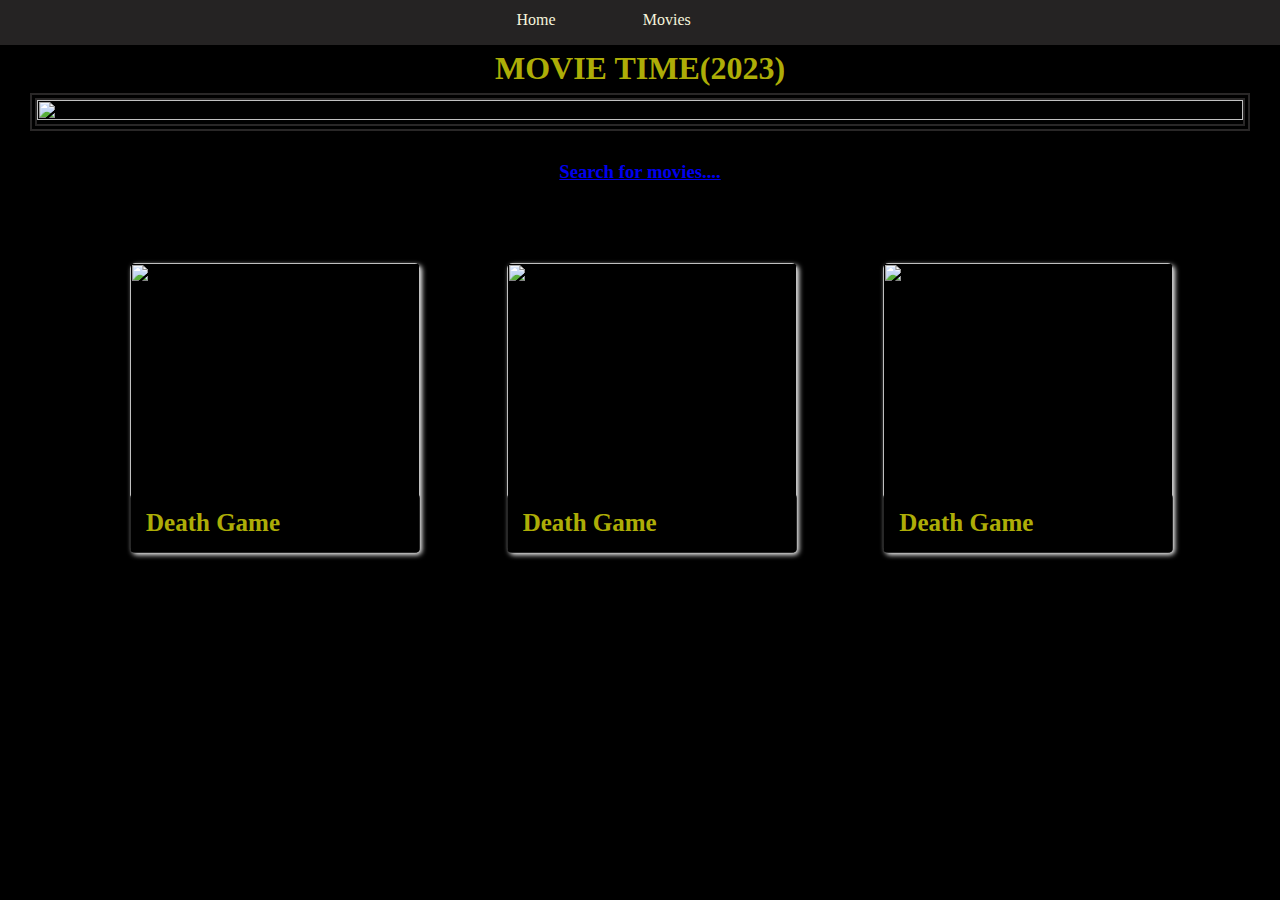
==== index.html @ 0f4a0342 "first commit" ====
<!DOCTYPE html>
<html lang="en">
<head>
  <meta charset="UTF-8">
  <meta name="viewport" content="width=device-width, initial-scale=1.0">
  <title>Cinema Treasure</title>
  <link rel="stylesheet" href="style.css">
  <link rel="icon" href="favicon.jpg">
  <link rel="stylesheet" href="https://cdnjs.cloudflare.com/ajax/libs/font-awesome/6.5.1/css/all.min.css" integrity="sha512-DTOQO9RWCH3ppGqcWaEA1BIZOC6xxalwEsw9c2QQeAIftl+Vegovlnee1c9QX4TctnWMn13TZye+giMm8e2LwA==" crossorigin="anonymous" referrerpolicy="no-referrer" />
</head>
<body>
  

<nav>
  <div class="first1">
  <ul>
    <li ><a href="index.html"><i class="fa-solid fa-house"></i> Home</a></li>
    
    <li ><a href="movies.html"><i class="fa-solid fa-video"></i> Movies</a></li>
  </ul>
   </div>
</nav>

<h1 class="heading">
  MOVIE TIME(2023)
</h1>

<div class="img-cotain">
<img id="image-header" src="https://i.pinimg.com/564x/d0/f3/1f/d0f31fdc5fa26d53e3b5f999805cfe08.jpg" alt="">
</div>

<h3> <a href="movies.html">Search for movies....</a></h3>
<div class="grid">
  <div class="card">
    <img class="grid-item" src="https://i.pinimg.com/564x/3a/22/ea/3a22eacab5566eb67f3856814709a88b.jpg" alt="">
    <div class="intro">
      <h1 class="h1">Death Game </h1>
      <p>it is <span>Death game</span>  Lorem ipsum dolor sit amet consectetur adipisicing elit. Ullam deserunt eaque officiis natus nobis, a ab magni quod? Tempori
      </p>
    </div>
  </div>
  <div class="card">
    <img class="grid-item" src="https://i.pinimg.com/736x/c5/eb/4c/c5eb4c3ba26a0ea8fbc5fdf4d825d608.jpg" alt="">
    <div class="intro">
      <h1 class="h1">Death Game </h1>
      <p>it is <span>Death game</span> Lorem ipsum dolor sit amet consectetur adipisicing elit. Necessitatibus vel voluptatum rerum! Minus quoum?
    </div>
  </div>
  <div class="card">
    <img class="grid-item" src="https://i.pinimg.com/564x/96/83/a8/9683a8f98b4dc21687e348c3aa68defd.jpg" alt="">
    <div class="intro">
      <h1 class="h1">Death Game </h1>
      <p>it is <span>Death game</span> Lorem ipsum dolor sit amet consectetur, adipisicing elit. Inventore omnis suscipit dolore
      </p>
    </div>
  </div>
  
</div>
<footer>
  <p class="footer">
    &copy;Movie Treasure 2024
  </p>
</footer>
</body>
</html>
---- style.css ----
nav ul li{
  position:relative;
display: inline-block ;
justify-content: center;
margin: 8px;
padding-right: 1%;
left: 36%;
margin-top: 0px;
border-radius: 20px;
padding-left: 30px;
height: 25px;
bottom: 7.5px;
width: 80px;
border: none;
transition: background-color 0.50s;
transition: box-shadow 0.20s;
cursor: pointer;
margin-left: auto;
margin-right: auto;
z-index: 2;
transition: color 0.5s;
}
nav ul li::after{
  content: '';
  background: blue;
  width: 80%;
  height: 100%;
  border-radius: 30px;
  position: absolute;
  top: 100%;
  left: 50%;
  transform: translate(-50%, -50%);
  z-index: -1;
  opacity: 0;
  transition: top 0.5s, opacity 0.5s;
}
nav ul li:hover{
  color: blue;
}
nav ul li:hover::after{
  top: 50%;
  opacity: 1;
}
nav {
  background-color:rgb(37, 35, 35);
  position: fixed;
  top: 0;
  width: 100%;
  border: none;
  height: 45px;
}
.heading{
  margin-top: 50px;
 text-align: center;
 margin-bottom: 6px;
color: beige;

color: rgba(241, 241, 10, 0.733);

}
.h1 {
  margin: 10px;
  margin-bottom: 15px;
  font-size: 25px;
  color: rgba(241, 241, 10, 0.733);
 
}

body {
  margin: 0;
  
  background-color: #000000;
  
 
  
  
}


/*nav ul li:hover {
  
  background-color: red;
  box-shadow: 1px 1px 1px 1px #F4DFC8;
 
 
  
}*/
li>a {
  text-decoration: none;
  position: relative;
  top: 2.9px;
  margin-right: auto;
  color: beige;
  margin-left: auto;
  
}
.first:active {
  opacity: 0.4;
}

h3 {
  text-align: center;
  color: beige;
}
#image-header {
 width: 100%;
 height: 100%;
 top: 40px;
 margin: 0;
 padding: 0;
 
  
}

.img-cotain{
border: 7px double rgb(41, 39, 39);

margin: 0 30px 30px 30px;




}

.img-container{
  position: relative;
}




.fa-house {
  font-size: small;
}


.grid {
  display: grid;
  grid-template-columns: repeat(3, 1fr);
  grid-gap: 10px;
  margin: 30px;
  margin-left: 130px;
  border: 10px;
position: relative;
}
.grid-item {
  transition: .5s;
  width:290px ;
  height: 290px;
  border-radius: 5px;

}
p{
  color: rgba(241, 241, 10, 0.733);
}
.card {
  border-radius: 5px;
  height: 290px;
  width: 290px;
  box-shadow: 2px 2px 5px whitesmoke;
  overflow: hidden;
  margin-top: 50px;
  
 
}

.intro {
  height: 60px;
  width: 290px;
  padding: 6px;
  box-sizing: border-box;
  position: absolute;
  background: rgba(0, 0, 0, 0.8);
  color: beige;
  bottom: 0.5px;
  transition: .5s;
  border-radius: 5px;
}

p{
  font-size: 15px;
  margin-left: 15px;
  visibility: hidden;
  opacity: 0;
}

span{
  font-weight: bold;
}

.card:hover {
  cursor: pointer;
}

.card:hover .intro {
  height: 190px;
  bottom:0.5px ;
  background-color: black;
  
}

.card:hover p {
  opacity: 1;
  visibility: visible;
transition: 2s;
}

.footer{
 color: white;
 height: 200px;
 background-color: #888888;
 clear: both;

}
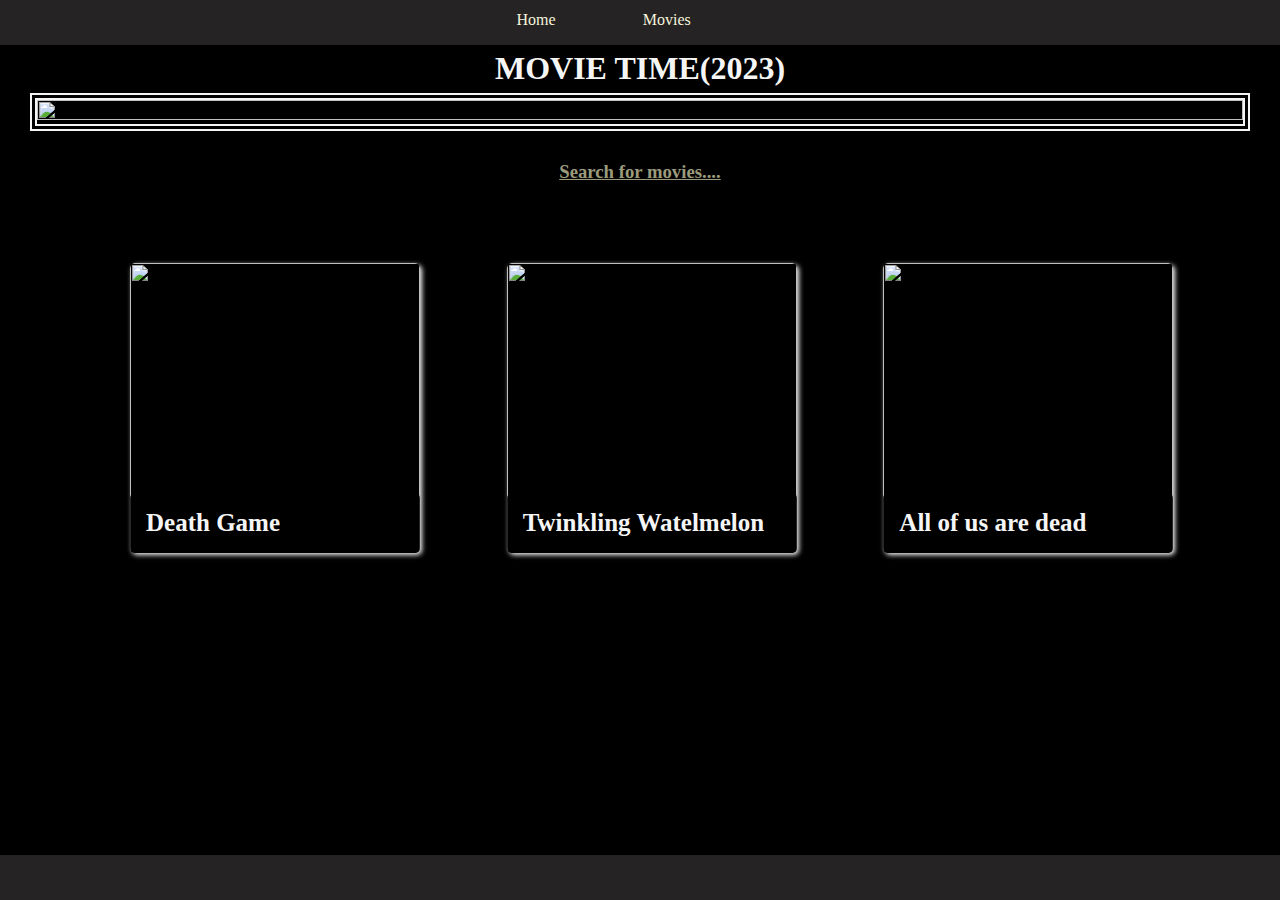
==== commit 408f9523: "changa" ====
--- a/index.html
+++ b/index.html
@@ -12,7 +12,7 @@
   
 
 <nav>
-  <div class="first1">
+  <div>
   <ul>
     <li ><a href="index.html"><i class="fa-solid fa-house"></i> Home</a></li>
     
@@ -31,35 +31,38 @@
 
 <h3> <a href="movies.html">Search for movies....</a></h3>
 <div class="grid">
+  <a href="movie-details.html">
   <div class="card">
     <img class="grid-item" src="https://i.pinimg.com/564x/3a/22/ea/3a22eacab5566eb67f3856814709a88b.jpg" alt="">
     <div class="intro">
       <h1 class="h1">Death Game </h1>
-      <p>it is <span>Death game</span>  Lorem ipsum dolor sit amet consectetur adipisicing elit. Ullam deserunt eaque officiis natus nobis, a ab magni quod? Tempori
+      <p><span>Death game:</span> The series tells the story of Choi Yi-jae (Seo In-guk), who being on the verge of falling into hell, experiences death and reincarnation 12 times due to the judgment of Death (Park So-dam).
       </p>
     </div>
   </div>
+  </a>
   <div class="card">
     <img class="grid-item" src="https://i.pinimg.com/736x/c5/eb/4c/c5eb4c3ba26a0ea8fbc5fdf4d825d608.jpg" alt="">
     <div class="intro">
-      <h1 class="h1">Death Game </h1>
-      <p>it is <span>Death game</span> Lorem ipsum dolor sit amet consectetur adipisicing elit. Necessitatibus vel voluptatum rerum! Minus quoum?
+      <h1 class="h1">Twinkling Watelmelon </h1>
+      <p><span>Twinkling Watermelon </span> tells the story of a CODA boy with a natural talent for music, who travels back in time to 1995. He joins a band with his childhood father and forms a band called Watermelon Sugar with the suspicious youths he meets there, and communicates with them through music.
     </div>
   </div>
   <div class="card">
     <img class="grid-item" src="https://i.pinimg.com/564x/96/83/a8/9683a8f98b4dc21687e348c3aa68defd.jpg" alt="">
     <div class="intro">
-      <h1 class="h1">Death Game </h1>
-      <p>it is <span>Death game</span> Lorem ipsum dolor sit amet consectetur, adipisicing elit. Inventore omnis suscipit dolore
+      <h1 class="h1">All of us are dead </h1>
+      <p><span>All of us are dead:</span>The series centers on a group of high school students in the fictional South Korean city of Hyosan, and their struggle to survive amidst a zombie outbreak
       </p>
     </div>
-  </div>
-  
+  </div> 
 </div>
+<div>
 <footer>
-  <p class="footer">
+  <p >
     &copy;Movie Treasure 2024
   </p>
 </footer>
+</div>
 </body>
 </html>--- a/style.css
+++ b/style.css
@@ -23,7 +23,7 @@
 }
 nav ul li::after{
   content: '';
-  background: blue;
+  background: rgb(255, 4, 4) ;
   width: 80%;
   height: 100%;
   border-radius: 30px;
@@ -36,7 +36,8 @@
   transition: top 0.5s, opacity 0.5s;
 }
 nav ul li:hover{
-  color: blue;
+  color: rgb(8, 8, 8) ;
+ 
 }
 nav ul li:hover::after{
   top: 50%;
@@ -49,31 +50,25 @@
   width: 100%;
   border: none;
   height: 45px;
+  z-index: 5;
 }
 .heading{
   margin-top: 50px;
  text-align: center;
  margin-bottom: 6px;
-color: beige;
-
-color: rgba(241, 241, 10, 0.733);
-
+color: whitesmoke;
 }
 .h1 {
   margin: 10px;
   margin-bottom: 15px;
   font-size: 25px;
-  color: rgba(241, 241, 10, 0.733);
+  color:whitesmoke ;
  
 }
 
 body {
   margin: 0;
-  
-  background-color: #000000;
-  
- 
-  
+  background-color: #000000; 
   
 }
 
@@ -82,8 +77,6 @@
   
   background-color: red;
   box-shadow: 1px 1px 1px 1px #F4DFC8;
- 
- 
   
 }*/
 li>a {
@@ -92,8 +85,16 @@
   top: 2.9px;
   margin-right: auto;
   color: beige;
-  margin-left: auto;
-  
+  margin-left: auto; 
+}
+a:hover{
+  opacity: 0.8;
+}
+a:active{
+ opacity: 0.5;
+}
+a{
+  color: rgb(155, 155, 124);
 }
 .first:active {
   opacity: 0.4;
@@ -114,7 +115,7 @@
 }
 
 .img-cotain{
-border: 7px double rgb(41, 39, 39);
+border: 7px double whitesmoke;
 
 margin: 0 30px 30px 30px;
 
@@ -147,12 +148,12 @@
 .grid-item {
   transition: .5s;
   width:290px ;
-  height: 290px;
+  height: 320px;
   border-radius: 5px;
 
 }
 p{
-  color: rgba(241, 241, 10, 0.733);
+  color: whitesmoke;
 }
 .card {
   border-radius: 5px;
@@ -179,7 +180,7 @@
 }
 
 p{
-  font-size: 15px;
+  font-size: 13px;
   margin-left: 15px;
   visibility: hidden;
   opacity: 0;
@@ -196,22 +197,29 @@
 .card:hover .intro {
   height: 190px;
   bottom:0.5px ;
-  background-color: black;
+  background-color: rgba(0, 0, 0, 0,8);
   
 }
 
 .card:hover p {
   opacity: 1;
   visibility: visible;
-transition: 2s;
-}
-
-.footer{
- color: white;
- height: 200px;
- background-color: #888888;
- clear: both;
-
-}
-
-
+transition: 5s;
+}
+
+footer{
+  color: rgb(255, 255, 255);
+  background-color:rgb(37, 35, 35);
+  position: fixed;
+  width: 100%;
+  border: none;
+  height: 45px;
+  z-index: 5;
+  bottom: 0;
+  
+
+}
+
+
+
+
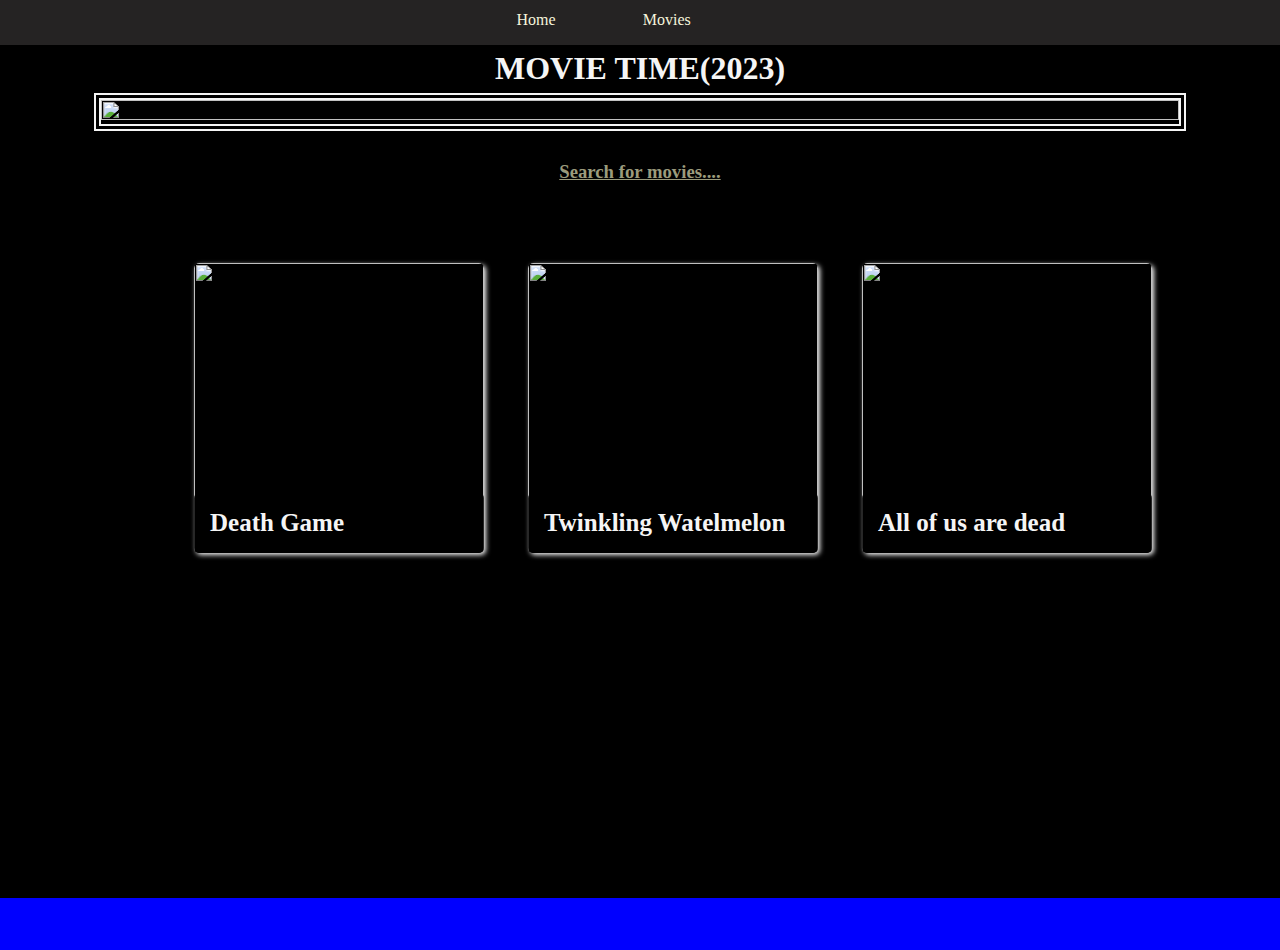
==== commit 175b8d62: "changes" ====
--- a/index.html
+++ b/index.html
@@ -9,8 +9,6 @@
   <link rel="stylesheet" href="https://cdnjs.cloudflare.com/ajax/libs/font-awesome/6.5.1/css/all.min.css" integrity="sha512-DTOQO9RWCH3ppGqcWaEA1BIZOC6xxalwEsw9c2QQeAIftl+Vegovlnee1c9QX4TctnWMn13TZye+giMm8e2LwA==" crossorigin="anonymous" referrerpolicy="no-referrer" />
 </head>
 <body>
-  
-
 <nav>
   <div>
   <ul>
@@ -20,7 +18,7 @@
   </ul>
    </div>
 </nav>
-
+<main>
 <h1 class="heading">
   MOVIE TIME(2023)
 </h1>
@@ -57,10 +55,11 @@
     </div>
   </div> 
 </div>
+</main>
 <div>
 <footer>
-  <p >
-    &copy;Movie Treasure 2024
+  <p>
+    copy right &copy; Movie Treasure 2024
   </p>
 </footer>
 </div>
--- a/style.css
+++ b/style.css
@@ -1,3 +1,7 @@
+html{
+  height: 100%;
+  box-sizing: border-box;
+}
 
 nav ul li{
   position:relative;
@@ -68,7 +72,12 @@
 
 body {
   margin: 0;
-  background-color: #000000; 
+  background-color: #000000;
+  position: relative; 
+  margin: 0;
+  min-height: 100%;
+  padding-bottom: 6.74rem;
+  box-sizing: inherit;
   
 }
 
@@ -208,18 +217,26 @@
 }
 
 footer{
-  color: rgb(255, 255, 255);
-  background-color:rgb(37, 35, 35);
-  position: fixed;
-  width: 100%;
-  border: none;
-  height: 45px;
-  z-index: 5;
-  bottom: 0;
-  
-
-}
-
-
-
-
+ background-color: blue;
+ font-size: 18px;
+ padding: 5px;
+ text-align: center;
+ position: absolute;
+ right: 0;
+ left: 0;
+ bottom: 0;
+ color: white !important;
+
+  
+}
+main{
+  width: 90%;
+  margin: 0 auto;
+
+  
+}
+
+
+
+
+
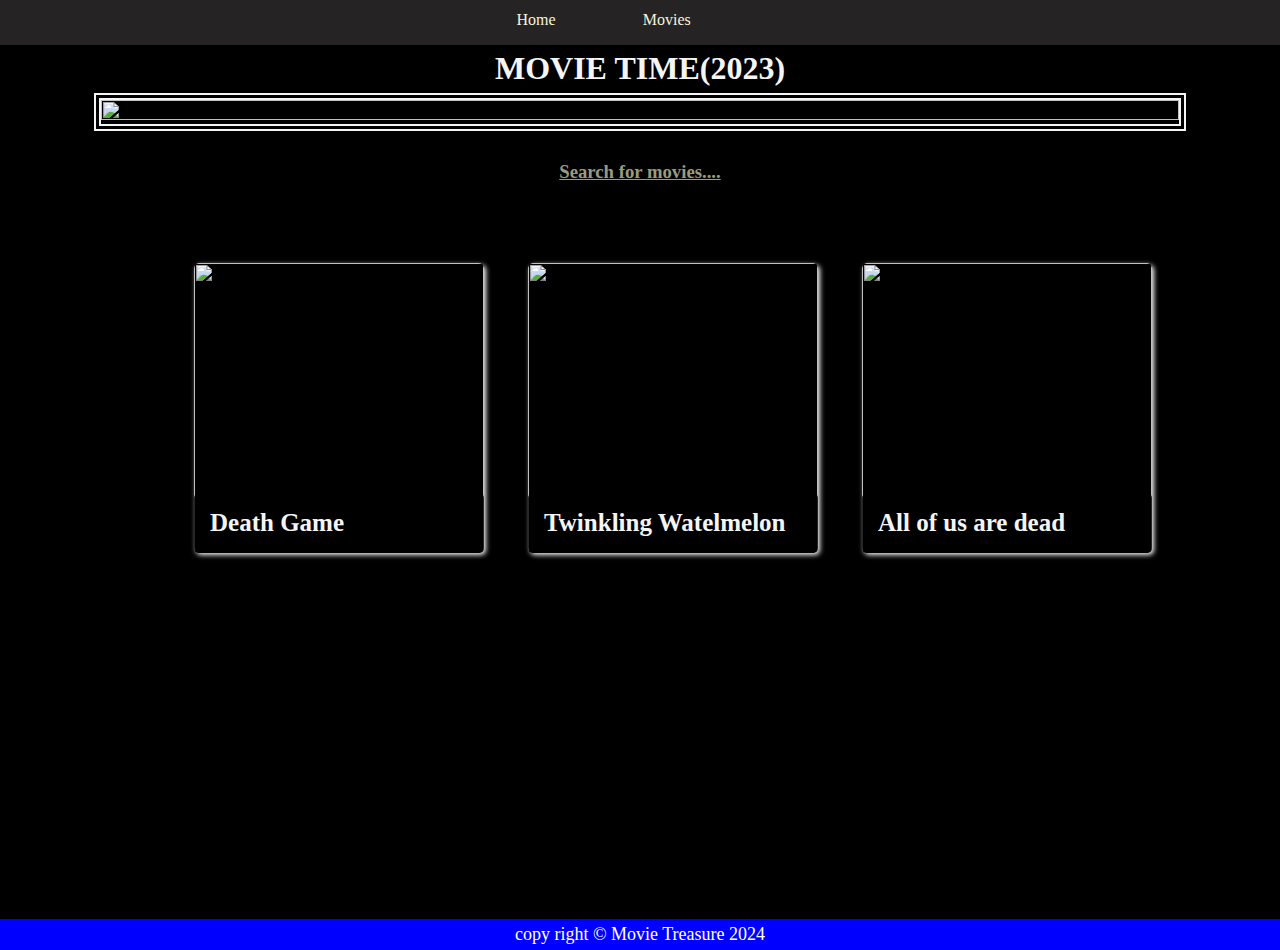
==== commit 50f0547d: "change" ====
--- a/index.html
+++ b/index.html
@@ -58,9 +58,9 @@
 </main>
 <div>
 <footer>
-  <p>
+  
     copy right &copy; Movie Treasure 2024
-  </p>
+
 </footer>
 </div>
 </body>
--- a/style.css
+++ b/style.css
@@ -191,7 +191,7 @@
 p{
   font-size: 13px;
   margin-left: 15px;
-  visibility: hidden;
+  visibility: visible;
   opacity: 0;
 }
 
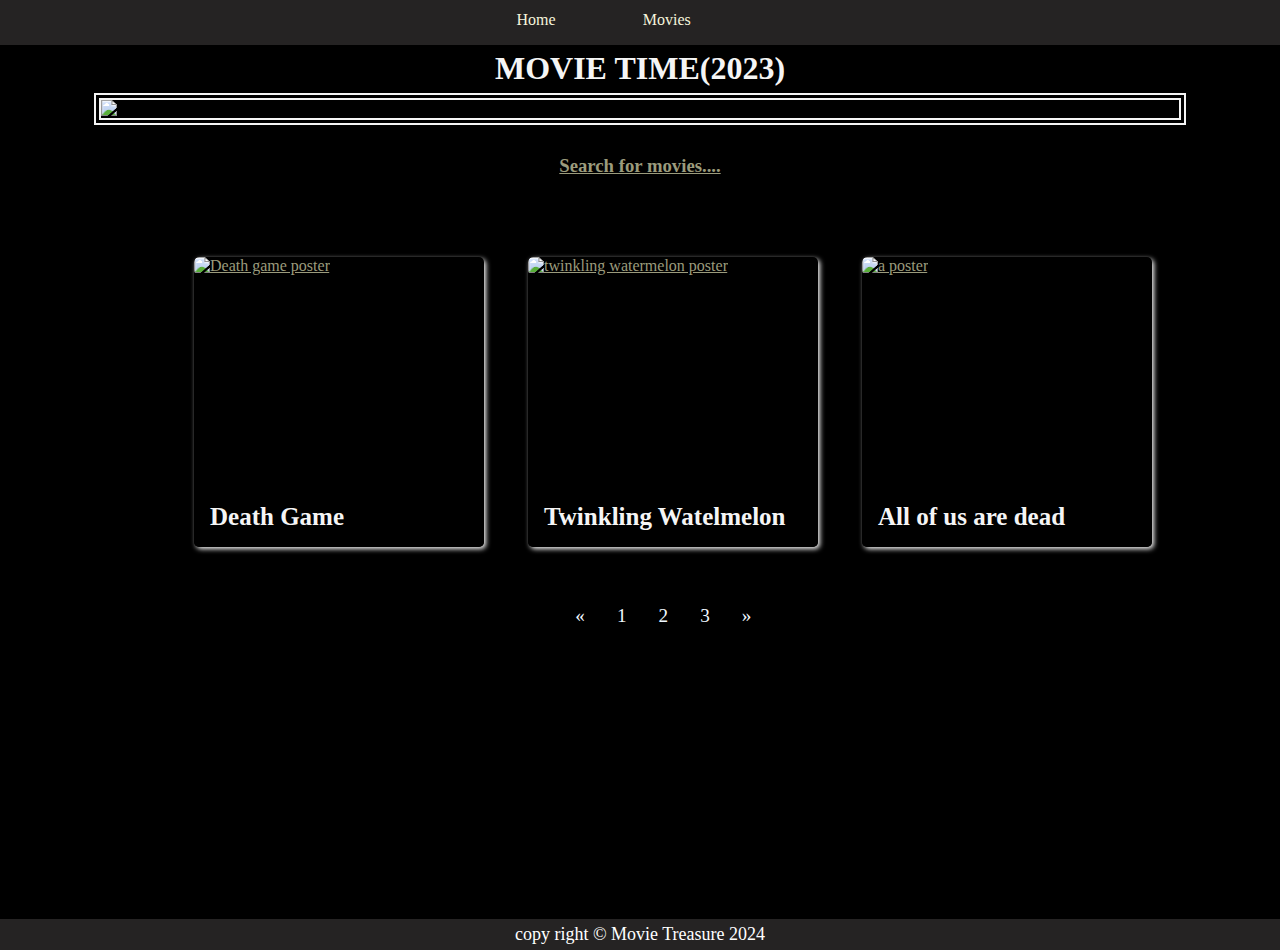
==== commit d266a25a: "more details are added" ====
--- a/index.html
+++ b/index.html
@@ -24,14 +24,14 @@
 </h1>
 
 <div class="img-cotain">
-<img id="image-header" src="https://i.pinimg.com/564x/d0/f3/1f/d0f31fdc5fa26d53e3b5f999805cfe08.jpg" alt="">
+<img id="image-header" src="https://i.pinimg.com/564x/d0/f3/1f/d0f31fdc5fa26d53e3b5f999805cfe08.jpg" alt="Movie background">
 </div>
 
 <h3> <a href="movies.html">Search for movies....</a></h3>
 <div class="grid">
   <a href="movie-details.html">
   <div class="card">
-    <img class="grid-item" src="https://i.pinimg.com/564x/3a/22/ea/3a22eacab5566eb67f3856814709a88b.jpg" alt="">
+    <img class="grid-item" src="https://i.pinimg.com/564x/3a/22/ea/3a22eacab5566eb67f3856814709a88b.jpg" alt=" Death game poster">
     <div class="intro">
       <h1 class="h1">Death Game </h1>
       <p><span>Death game:</span> The series tells the story of Choi Yi-jae (Seo In-guk), who being on the verge of falling into hell, experiences death and reincarnation 12 times due to the judgment of Death (Park So-dam).
@@ -39,28 +39,37 @@
     </div>
   </div>
   </a>
+  <a href="movie-details.html">
   <div class="card">
-    <img class="grid-item" src="https://i.pinimg.com/736x/c5/eb/4c/c5eb4c3ba26a0ea8fbc5fdf4d825d608.jpg" alt="">
+    <img class="grid-item" src="https://i.pinimg.com/736x/c5/eb/4c/c5eb4c3ba26a0ea8fbc5fdf4d825d608.jpg" alt="twinkling watermelon poster">
     <div class="intro">
       <h1 class="h1">Twinkling Watelmelon </h1>
       <p><span>Twinkling Watermelon </span> tells the story of a CODA boy with a natural talent for music, who travels back in time to 1995. He joins a band with his childhood father and forms a band called Watermelon Sugar with the suspicious youths he meets there, and communicates with them through music.
     </div>
   </div>
+</a>
+<a href="movie-details.html">
   <div class="card">
-    <img class="grid-item" src="https://i.pinimg.com/564x/96/83/a8/9683a8f98b4dc21687e348c3aa68defd.jpg" alt="">
+    <img class="grid-item" src="https://i.pinimg.com/564x/96/83/a8/9683a8f98b4dc21687e348c3aa68defd.jpg" alt=" a poster">
     <div class="intro">
       <h1 class="h1">All of us are dead </h1>
       <p><span>All of us are dead:</span>The series centers on a group of high school students in the fictional South Korean city of Hyosan, and their struggle to survive amidst a zombie outbreak
       </p>
     </div>
   </div> 
+</a>
+</div>
+<div class="pagination">
+  <a href="#">&laquo;</a>
+  <a href="index.html">1</a>
+  <a href="movies.html">2</a>
+  <a href="movie-details.html">3</a>
+  <a href="movies.html">&raquo;</a>
 </div>
 </main>
 <div>
 <footer>
-  
     copy right &copy; Movie Treasure 2024
-
 </footer>
 </div>
 </body>
--- a/style.css
+++ b/style.css
@@ -118,9 +118,7 @@
  height: 100%;
  top: 40px;
  margin: 0;
- padding: 0;
- 
-  
+ padding: 0; 
 }
 
 .img-cotain{
@@ -128,22 +126,15 @@
 
 margin: 0 30px 30px 30px;
 
-
-
-
 }
 
 .img-container{
   position: relative;
-}
-
-
-
-
+
+}
 .fa-house {
   font-size: small;
 }
-
 
 .grid {
   display: grid;
@@ -165,14 +156,14 @@
   color: whitesmoke;
 }
 .card {
+
   border-radius: 5px;
   height: 290px;
   width: 290px;
   box-shadow: 2px 2px 5px whitesmoke;
   overflow: hidden;
   margin-top: 50px;
-  
- 
+
 }
 
 .intro {
@@ -215,9 +206,8 @@
   visibility: visible;
 transition: 5s;
 }
-
 footer{
- background-color: blue;
+ background-color:rgb(37, 35, 35);
  font-size: 18px;
  padding: 5px;
  text-align: center;
@@ -225,18 +215,34 @@
  right: 0;
  left: 0;
  bottom: 0;
- color: white !important;
-
-  
+ color: white ; 
 }
 main{
   width: 90%;
-  margin: 0 auto;
-
-  
-}
-
-
-
-
-
+  margin: 0 auto; 
+}
+.pagination a{
+  float: left;
+  font-size: larger;
+  color: aliceblue;
+  text-decoration: none;
+  padding: 8px 16px;
+  transition: .2s;
+}
+.pagination{
+  display: inline-block;
+  margin-left:43% ;
+  margin-right: 32%;
+  margin-top: 20px;
+
+}
+.pagination a:hover{
+  background-color: rgb(119, 115, 115);
+  color: #000000;
+ 
+}
+
+
+
+
+
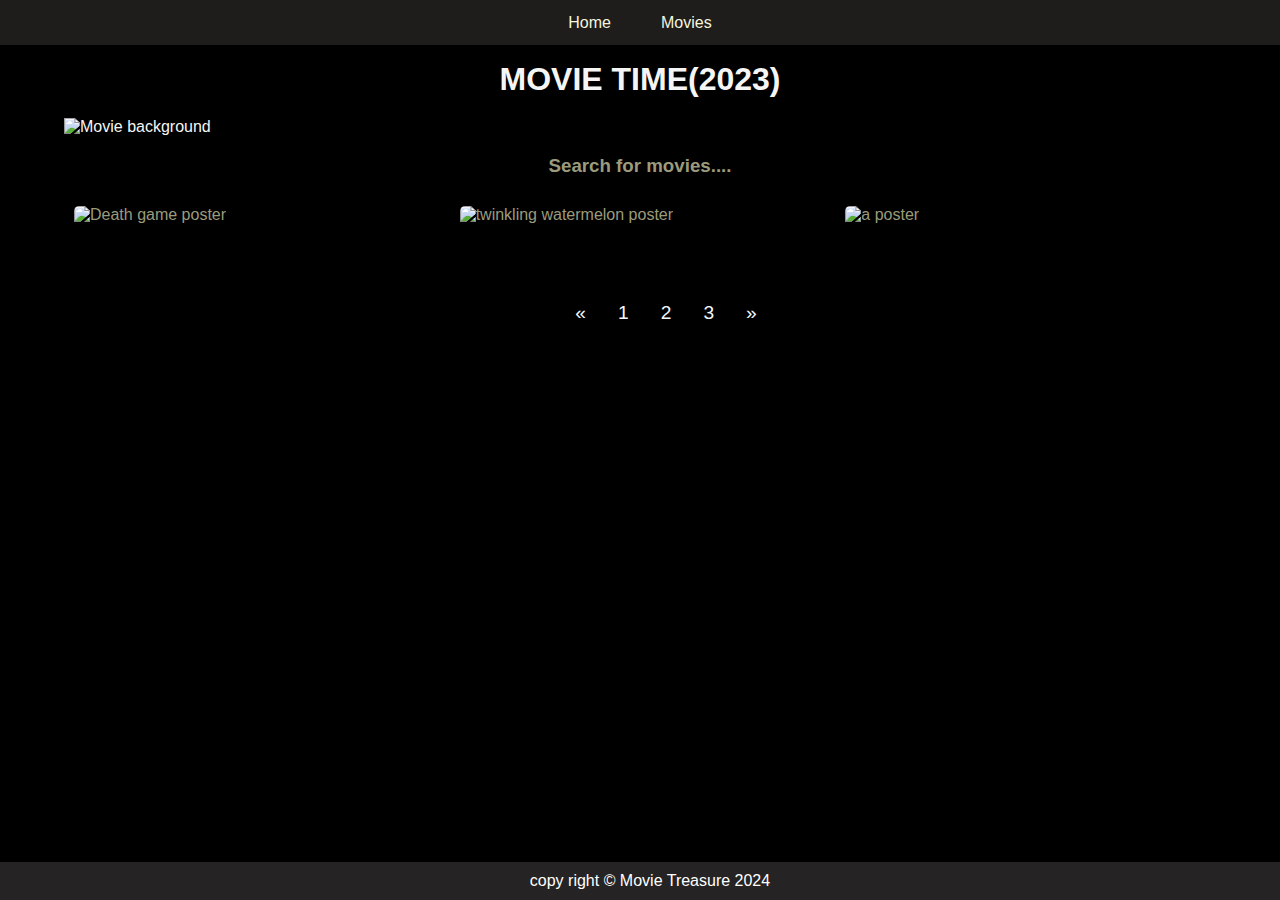
==== commit b82ac8f7: "change of style" ====
--- a/index.html
+++ b/index.html
@@ -4,8 +4,8 @@
   <meta charset="UTF-8">
   <meta name="viewport" content="width=device-width, initial-scale=1.0">
   <title>Cinema Treasure</title>
-  <link rel="stylesheet" href="style.css">
-  <link rel="icon" href="favicon.jpg">
+  <link rel="stylesheet" href="style/style.css">
+  <link rel="icon" href="images/favicon.jpg">
   <link rel="stylesheet" href="https://cdnjs.cloudflare.com/ajax/libs/font-awesome/6.5.1/css/all.min.css" integrity="sha512-DTOQO9RWCH3ppGqcWaEA1BIZOC6xxalwEsw9c2QQeAIftl+Vegovlnee1c9QX4TctnWMn13TZye+giMm8e2LwA==" crossorigin="anonymous" referrerpolicy="no-referrer" />
 </head>
 <body>
@@ -31,7 +31,7 @@
 <div class="grid">
   <a href="movie-details.html">
   <div class="card">
-    <img class="grid-item" src="https://i.pinimg.com/564x/3a/22/ea/3a22eacab5566eb67f3856814709a88b.jpg" alt=" Death game poster">
+    <img class="grid-item" src="https://i.pinimg.com/736x/47/20/a0/4720a09a24303473a165e13c14da9e10.jpg" alt=" Death game poster">
     <div class="intro">
       <h1 class="h1">Death Game </h1>
       <p><span>Death game:</span> The series tells the story of Choi Yi-jae (Seo In-guk), who being on the verge of falling into hell, experiences death and reincarnation 12 times due to the judgment of Death (Park So-dam).
@@ -41,7 +41,7 @@
   </a>
   <a href="movie-details.html">
   <div class="card">
-    <img class="grid-item" src="https://i.pinimg.com/736x/c5/eb/4c/c5eb4c3ba26a0ea8fbc5fdf4d825d608.jpg" alt="twinkling watermelon poster">
+    <img class="grid-item" src="https://i.pinimg.com/564x/ce/eb/51/ceeb5134a79042babf65bf6b6201a1ba.jpg" alt="twinkling watermelon poster">
     <div class="intro">
       <h1 class="h1">Twinkling Watelmelon </h1>
       <p><span>Twinkling Watermelon </span> tells the story of a CODA boy with a natural talent for music, who travels back in time to 1995. He joins a band with his childhood father and forms a band called Watermelon Sugar with the suspicious youths he meets there, and communicates with them through music.
--- a/style/style.css
+++ b/style/style.css
@@ -0,0 +1,184 @@
+html, body {
+  height: 100%;
+  margin: 0;
+  font-family: Arial, Helvetica, sans-serif;
+  background-color: #000000;
+  color: whitesmoke;
+}
+
+a {
+  color: rgb(155, 155, 124);
+  text-decoration: none;
+}
+
+a:hover {
+  opacity: 0.8;
+}
+
+a:active {
+  opacity: 0.5;
+}
+
+nav ul {
+  position: fixed;
+  width: 100%;
+  list-style: none;
+  padding: 0;
+  margin: 0;
+  display: flex;
+  justify-content: center;
+  align-items: center;
+  height: 45px;
+  background-color: rgb(31, 28, 28);
+  z-index: 2;
+}
+
+nav ul li {
+  margin: 0 15px;
+}
+
+nav ul li a {
+  color: beige;
+  padding: 10px;
+  transition: 0.6s;
+}
+nav ul li a:hover {
+background-color: rgb(197, 5, 5);
+cursor: pointer;
+border-radius: 2px;
+}
+
+main {
+  width: 90%;
+  margin: 0 auto;
+  padding-bottom: 55px;
+  padding-top: 40px;
+}
+
+.heading {
+  text-align: center;
+  margin-bottom: 20px;
+}
+
+.grid {
+  display: grid;
+  grid-template-columns: repeat(auto-fill, minmax(320px, 1fr));
+  grid-gap: 25px;
+  justify-content: center;
+  padding: 10px;
+  margin-top: 0px;
+}
+
+.card {
+  position: relative;
+  overflow: hidden;
+  border-radius: 5px;
+  box-shadow: 0 2px 8px rgba(0,0,0,0.2);
+  transition: transform 0.2s;
+  margin-bottom: 40px;
+  height: 80%;
+  z-index: 1;
+  
+}
+
+.card:hover {
+  transform: scale(1.05);
+}
+
+.card img {
+  width: 100%;
+  transition: transform 0.5s ease-in-out;
+  
+}
+
+.card:hover img {
+  transform: scale(1.1);
+}
+
+.intro {
+  position: absolute;
+  bottom: 0;
+  left: 0;
+  right: 0;
+  background-color: rgba(0, 0, 0, 0.75);
+  transform: translateY(100%);
+  transition: transform 0.5s ease-in-out;
+  padding: 20px;
+  box-sizing: border-box;
+  color: beige;
+  font-size: 15px;
+}
+
+.card:hover .intro {
+  transform: translateY(0);
+}
+
+.intro p {
+  visibility: hidden;
+  opacity: 0;
+  transition: visibility 0s, opacity 0.5s linear;
+}
+
+.card:hover .intro p {
+  visibility: visible;
+  opacity: 1;
+}
+
+
+footer {
+  background-color: rgb(37, 35, 35);
+  color: white;
+  text-align: center;
+  padding: 10px;
+  position: fixed;
+  left: 0;
+  bottom: 0;
+  width: 100%;
+  z-index: 2;
+}
+
+@media (max-width: 768px) {
+  .grid {
+    grid-template-columns: 1fr;
+  }
+
+  nav ul {
+    flex-direction: column;
+  }
+}
+
+.img-cotain {
+  display: flex;
+  justify-content: center;
+  
+}
+
+.img-cotain img {
+  width: 100%;
+  height: 100%;
+  object-fit: cover;
+}
+h3{
+  text-align: center;
+}
+.pagination a{
+  float: left;
+  font-size: larger;
+  color: aliceblue;
+  text-decoration: none;
+  padding: 8px 16px;
+  transition: .2s;
+}
+.pagination{
+  display: inline-block;
+  margin-left:43% ;
+  margin-right: 32%;
+  margin-top: 20px;
+  height: 30px;
+
+}
+.pagination a:hover{
+  background-color: rgb(119, 115, 115);
+  color: #000000;
+ 
+  }
